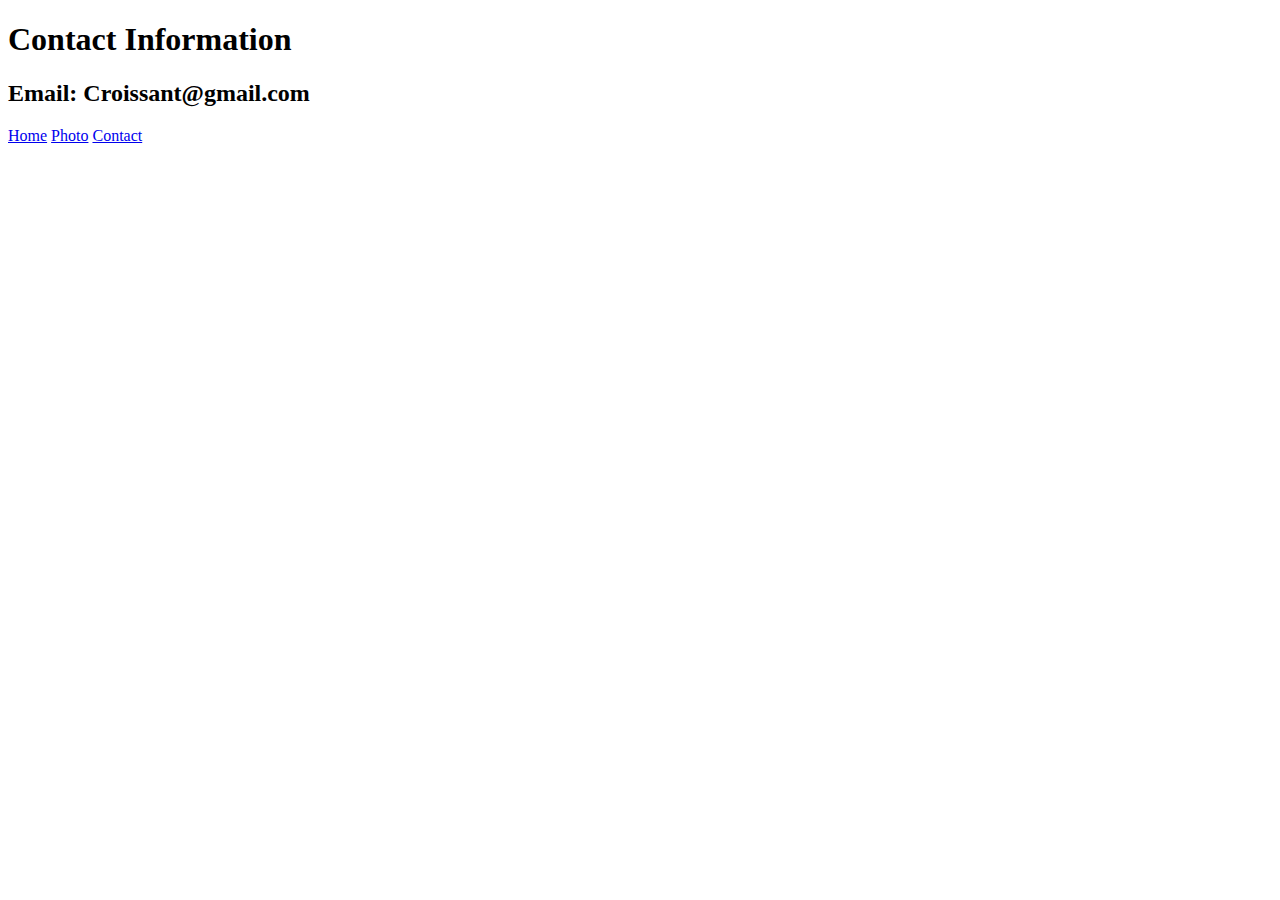
==== contact.html @ 2fae4728 "Added required html" ====
<!DOCTYPE html>
<html lang="en">
  <head>
    <meta charset="UTF-8" />
    <meta http-equiv="X-UA-Compatible" content="IE=edge" />
    <meta name="viewport" content="width=device-width, initial-scale=1.0" />
    <title>Contact</title>
  </head>
  <body>
    <h1>Contact Information</h1>
    <h2>Email: Croissant@gmail.com</h2>

    <a href="index.html">Home</a>
    <a href="photo.html">Photo</a>
    <a href="contact.html">Contact</a>
  </body>
</html>
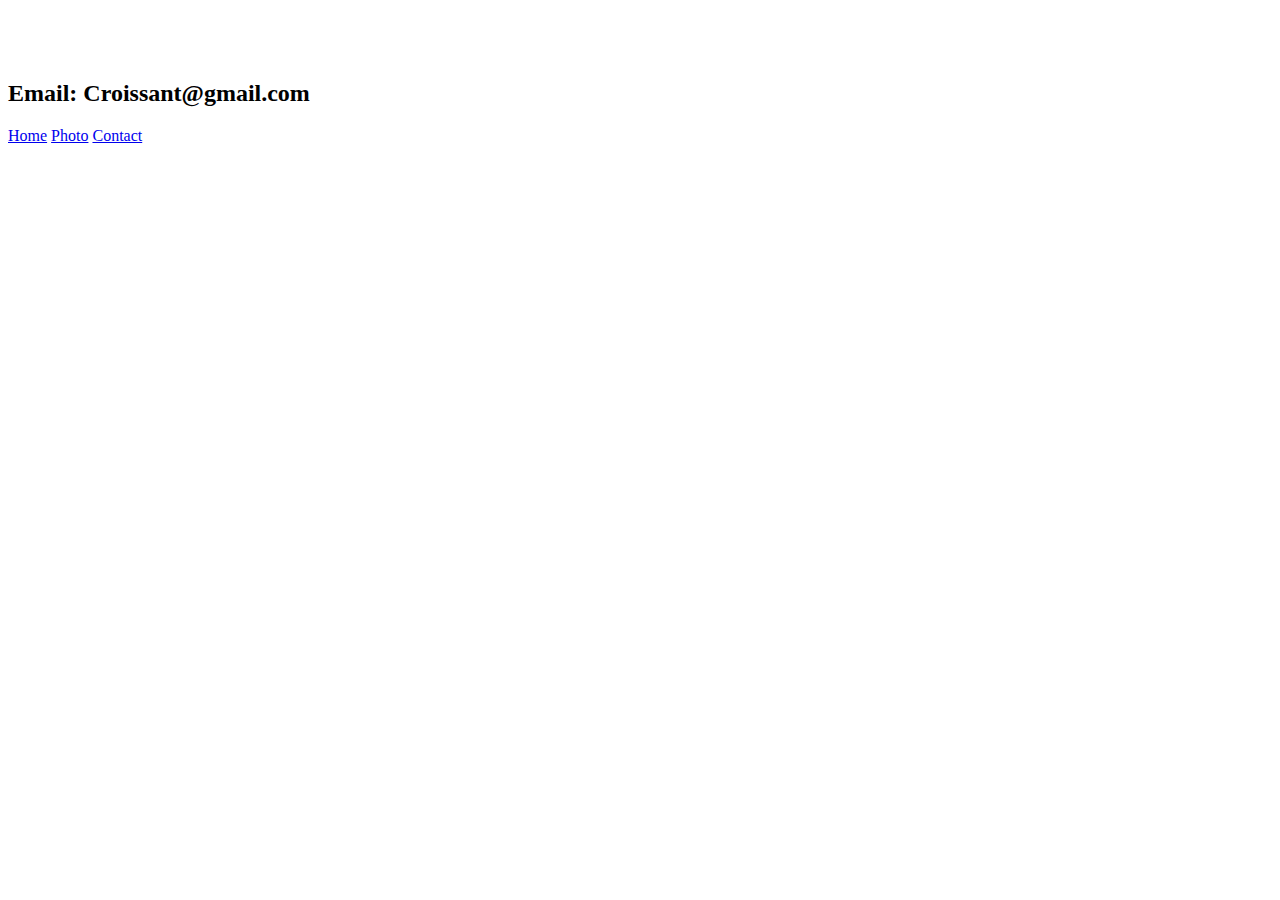
==== commit deedcc96: "Added CSS file" ====
--- a/contact.html
+++ b/contact.html
@@ -4,6 +4,7 @@
     <meta charset="UTF-8" />
     <meta http-equiv="X-UA-Compatible" content="IE=edge" />
     <meta name="viewport" content="width=device-width, initial-scale=1.0" />
+    <link rel="stylesheet" href="style.css" />
     <title>Contact</title>
   </head>
   <body>
--- a/style.css
+++ b/style.css
@@ -0,0 +1,5 @@
+h1 {
+  text-align: center;
+  color: White;
+  size: 20px;
+}
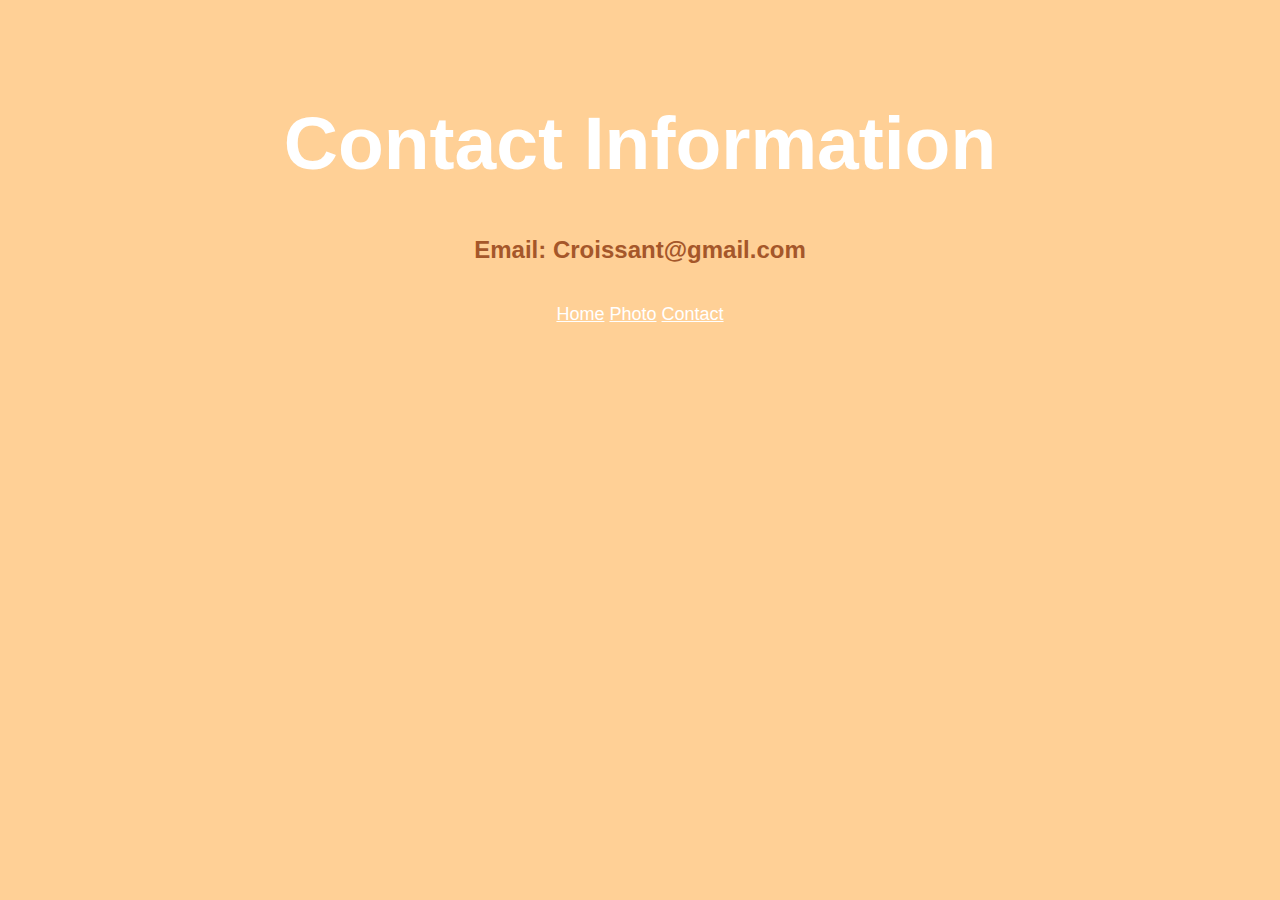
==== commit e4229390: "Added CSS" ====
--- a/contact.html
+++ b/contact.html
@@ -11,8 +11,10 @@
     <h1>Contact Information</h1>
     <h2>Email: Croissant@gmail.com</h2>
 
-    <a href="index.html">Home</a>
-    <a href="photo.html">Photo</a>
-    <a href="contact.html">Contact</a>
+    <footer>
+      <a href="index.html">Home</a>
+      <a href="photo.html">Photo</a>
+      <a href="contact.html">Contact</a>
+    </footer>
   </body>
 </html>
--- a/style.css
+++ b/style.css
@@ -1,5 +1,54 @@
+body {
+  background-color: rgb(255, 208, 150);
+}
+
 h1 {
   text-align: center;
   color: White;
-  size: 20px;
+  font-size: 75px;
+  margin-top: 100px;
+  font-family: sans-serif;
 }
+
+h2 {
+  color: white;
+  size: 28px;
+}
+
+p {
+  color: rgb(1, 1, 157);
+  text-align: center;
+  background-color: white;
+  margin-left: 250px;
+  margin-right: 250px;
+  margin-top: 70px;
+  padding: 40px;
+  border-radius: 15px;
+  font-family: sans-serif;
+  font-size: 20px;
+}
+
+a {
+  color: white;
+}
+
+footer {
+  text-align: center;
+  color: white;
+  font-family: sans-serif;
+  font-size: 18px;
+  margin-top: 40px;
+}
+
+.image-container {
+  display: flex;
+  justify-content: center;
+  align-items: center;
+}
+
+h2 {
+  display: block;
+  text-align: center;
+  font-family: sans-serif;
+  color: rgb(165, 87, 42);
+}
